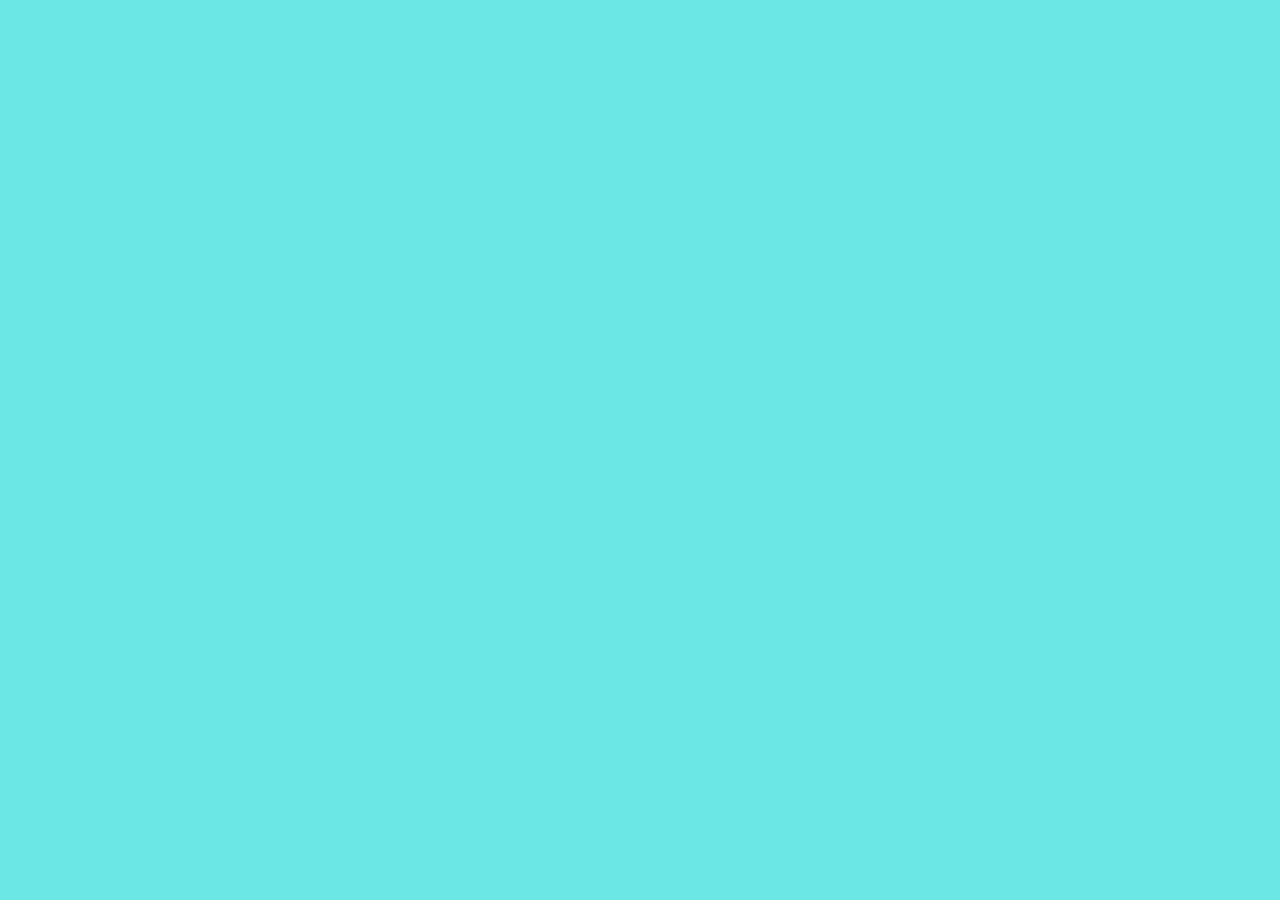
==== index.html @ ceb723f2 "Adicionado index, main e style" ====
<!DOCTYPE html>
<html lang="en">
<head>
    <meta charset="UTF-8">
    <meta name="viewport" content="width=device-width, initial-scale=1.0">
    <title>Adoção - Tela Inicial</title>
    <link rel="stylesheet" type="text/css" href="style.css">
</head>
<body class="back-primario">
    <!-- AQUI VAI OS TEXTOS DE APOIO -->

    <!-- AQUI VAI O BOTÃO -->

    <!-- AQUI VAI O CACHORRO -->
     <img src="images/introdução1.png" class="animal-intro">

     </body>
     </html>
---- style.css ----
/* O css funciona atravez de classes e elementos, 
então se eu quero mudar o estilo de algo 
eu preciso referenciar o nome do elemento ou sua classe */
/* GERALMENTE NO BODY PADRONIZAMOS MARGENS E ESPAÇAMENTOS  */


body {
    margin: 0px;
    padding: 0px;
}
.back-primario {
    background-color:#6ce7e3;
}
.back-secundario {
    background-color:#2e3656;
}
.animal-intro {
    width: 100%;
    position: absolute;
    left: -32px;
    bottom: 0px;
}
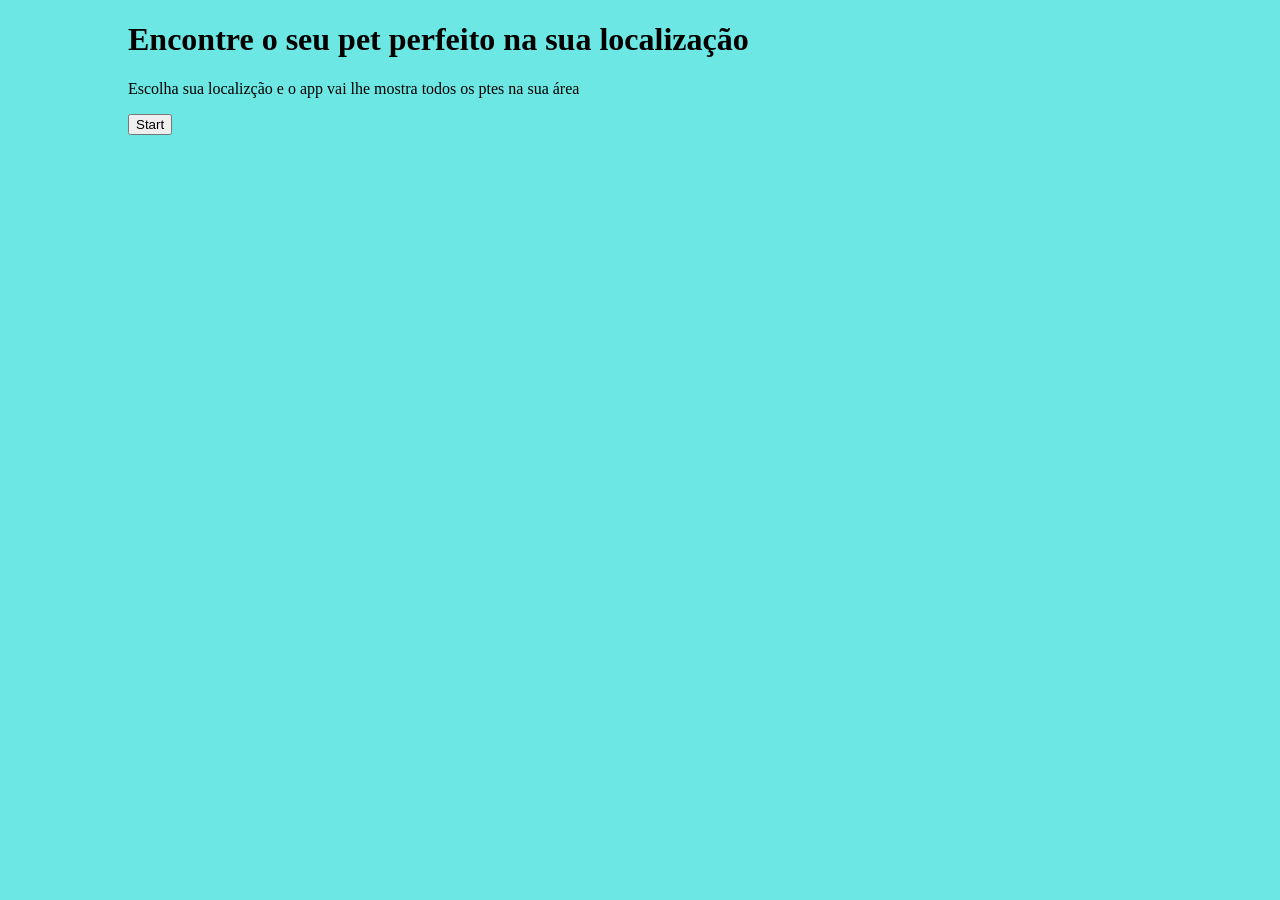
==== commit 3cdc75b9: "foi adicionado o restante dos elementos na index, porém falta a estelização no style.css" ====
--- a/index.html
+++ b/index.html
@@ -7,9 +7,17 @@
     <link rel="stylesheet" type="text/css" href="style.css">
 </head>
 <body class="back-primario">
+
+     <div align="center">
+    <div class="content" align="left">
     <!-- AQUI VAI OS TEXTOS DE APOIO -->
+    <h1 class="title=1"> Encontre o seu pet perfeito na sua localização</h1>
 
     <!-- AQUI VAI O BOTÃO -->
+    <p class="text-info">Escolha sua localizção e o app vai lhe mostra todos os ptes na sua área</p>
+        <button class="btn-primary">Start</button>
+      </div>
+    </div>
 
     <!-- AQUI VAI O CACHORRO -->
      <img src="images/introdução1.png" class="animal-intro">
--- a/style.css
+++ b/style.css
@@ -19,4 +19,8 @@
     position: absolute;
     left: -32px;
     bottom: 0px;
+}
+
+.content{
+    width: 80%;
 }
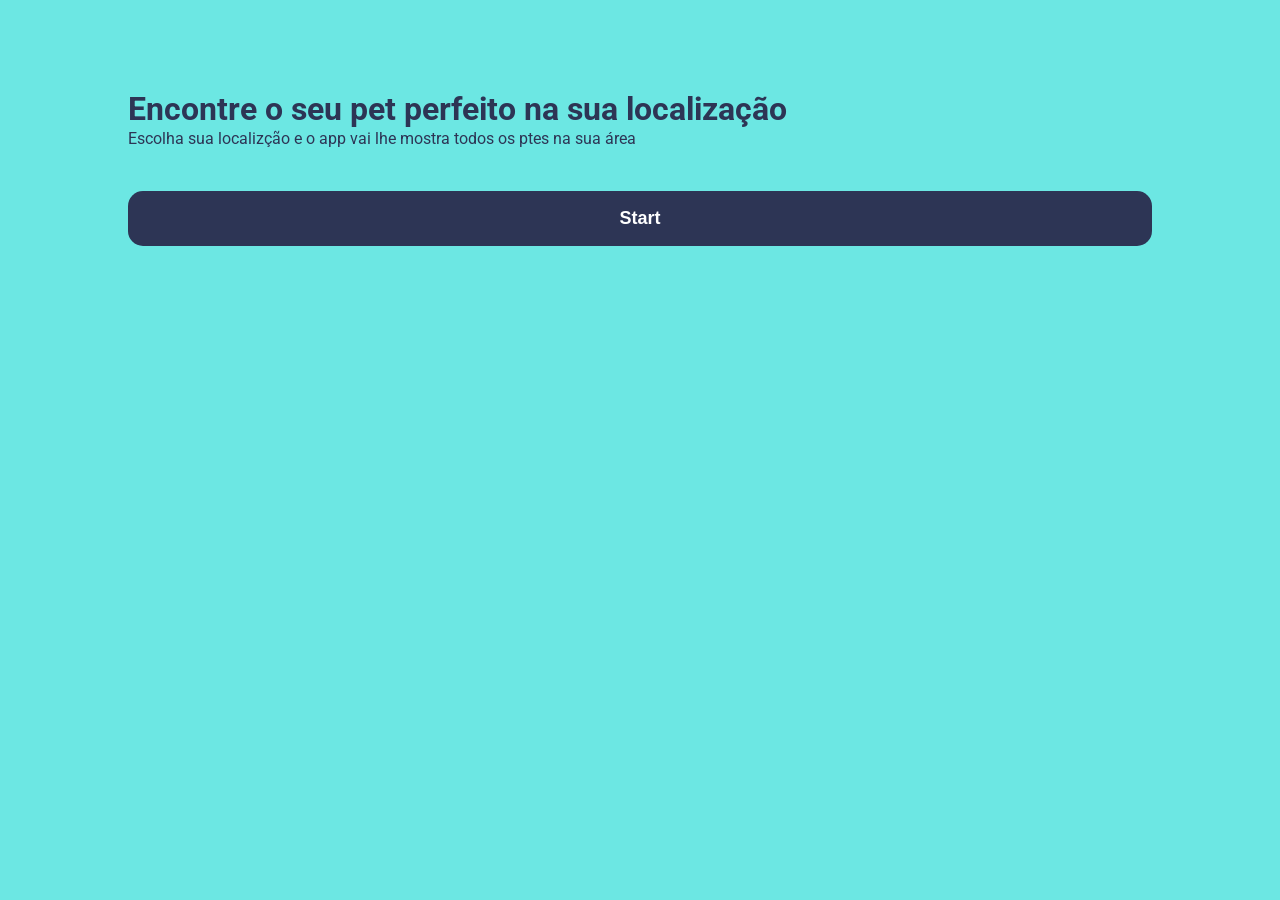
==== commit 720f18a4: "Terminado index e o login" ====
--- a/index.html
+++ b/index.html
@@ -11,11 +11,11 @@
      <div align="center">
     <div class="content" align="left">
     <!-- AQUI VAI OS TEXTOS DE APOIO -->
-    <h1 class="title=1"> Encontre o seu pet perfeito na sua localização</h1>
+    <h1 class="title-1" style="margin-top: 10vh;"> Encontre o seu pet perfeito na sua localização</h1>
 
     <!-- AQUI VAI O BOTÃO -->
-    <p class="text-info">Escolha sua localizção e o app vai lhe mostra todos os ptes na sua área</p>
-        <button class="btn-primary">Start</button>
+    <p class="text-info" style="margin-top: -20px">Escolha sua localizção e o app vai lhe mostra todos os ptes na sua área</p>
+        <button class="btn-primary top3">Start</button>
       </div>
     </div>
 
--- a/style.css
+++ b/style.css
@@ -3,10 +3,12 @@
 eu preciso referenciar o nome do elemento ou sua classe */
 /* GERALMENTE NO BODY PADRONIZAMOS MARGENS E ESPAÇAMENTOS  */
 
+@import url('https://fonts.googleapis.com/css2?family=Roboto:ital,wght@0,100..900;1,100..900&display=swap');
 
 body {
     margin: 0px;
     padding: 0px;
+    font-family: "Roboto", sans-serif;
 }
 .back-primario {
     background-color:#6ce7e3;
@@ -20,7 +22,104 @@
     left: -32px;
     bottom: 0px;
 }
-
 .content{
     width: 80%;
+}
+
+/*----- CLASSES DE ESTILIZAÇÃO DE TEXTOS*/
+
+/*TITULO COM COR PRIMÁRIA*/
+.title-1{
+    color: #2d3555; 
+}
+.title-2{
+    color: #6ce7e3; 
+}
+
+/*TEXTOS DE APOIO COM COR PRIMÁRIA*/
+.text-info{
+    color: #2d3555;
+}
+.text-info-2{
+    color: #fff;
+    font-weight: 100;
+}
+
+
+
+/*------- CLASSES PARA BOTÕES -------*/
+.btn-primary{
+    background-color: #2d3555;
+    border: none;
+    width: 100%;
+    height: 55px;
+    color: #fff;
+    font-size: 18px;
+    font-weight: 700;
+    border-radius: 15px;
+}
+
+.btn-secundary{
+    background-color: #6ce7e3;
+    border: none;
+    width: 100%;
+    height: 55px;
+    color: #2d3555;
+    font-size: 18px;
+    font-weight: 700;
+    border-radius: 15px;
+}
+
+a{
+    color: #fff;
+    font-weight: 400;
+}
+
+
+/*------- CLASSES PARA OS INPUTS ---------*/
+.form-input{
+    width: 100%;
+    height: 50px;
+    border-radius: 15px;
+    background-color: #dddfeb;
+    color: #2d3555;
+    font-size: 14px;
+    border: none;
+    font-weight: 100;
+}
+
+.form-input::placeholder{
+    color: #2d3555;
+    padding-left: 20px;
+}
+
+
+.footer-info{
+    position: fixed;
+    width: 100%;
+    bottom: 30px;
+}
+
+
+/*------- CLASSES DE PADRÕES DE MARGENS -------*/
+.top1{
+    margin-top: 1vh;
+}
+.top2{
+    margin-top: 2vh;
+}
+.top3{
+    margin-top: 3vh;
+}
+.top4{
+    margin-top: 4vh;
+}
+.top5{
+    margin-top: 5vh;
+}
+.top6{
+    margin-top: 6vh;
+}
+.top7{
+    margin-top: 7vh;
 }
